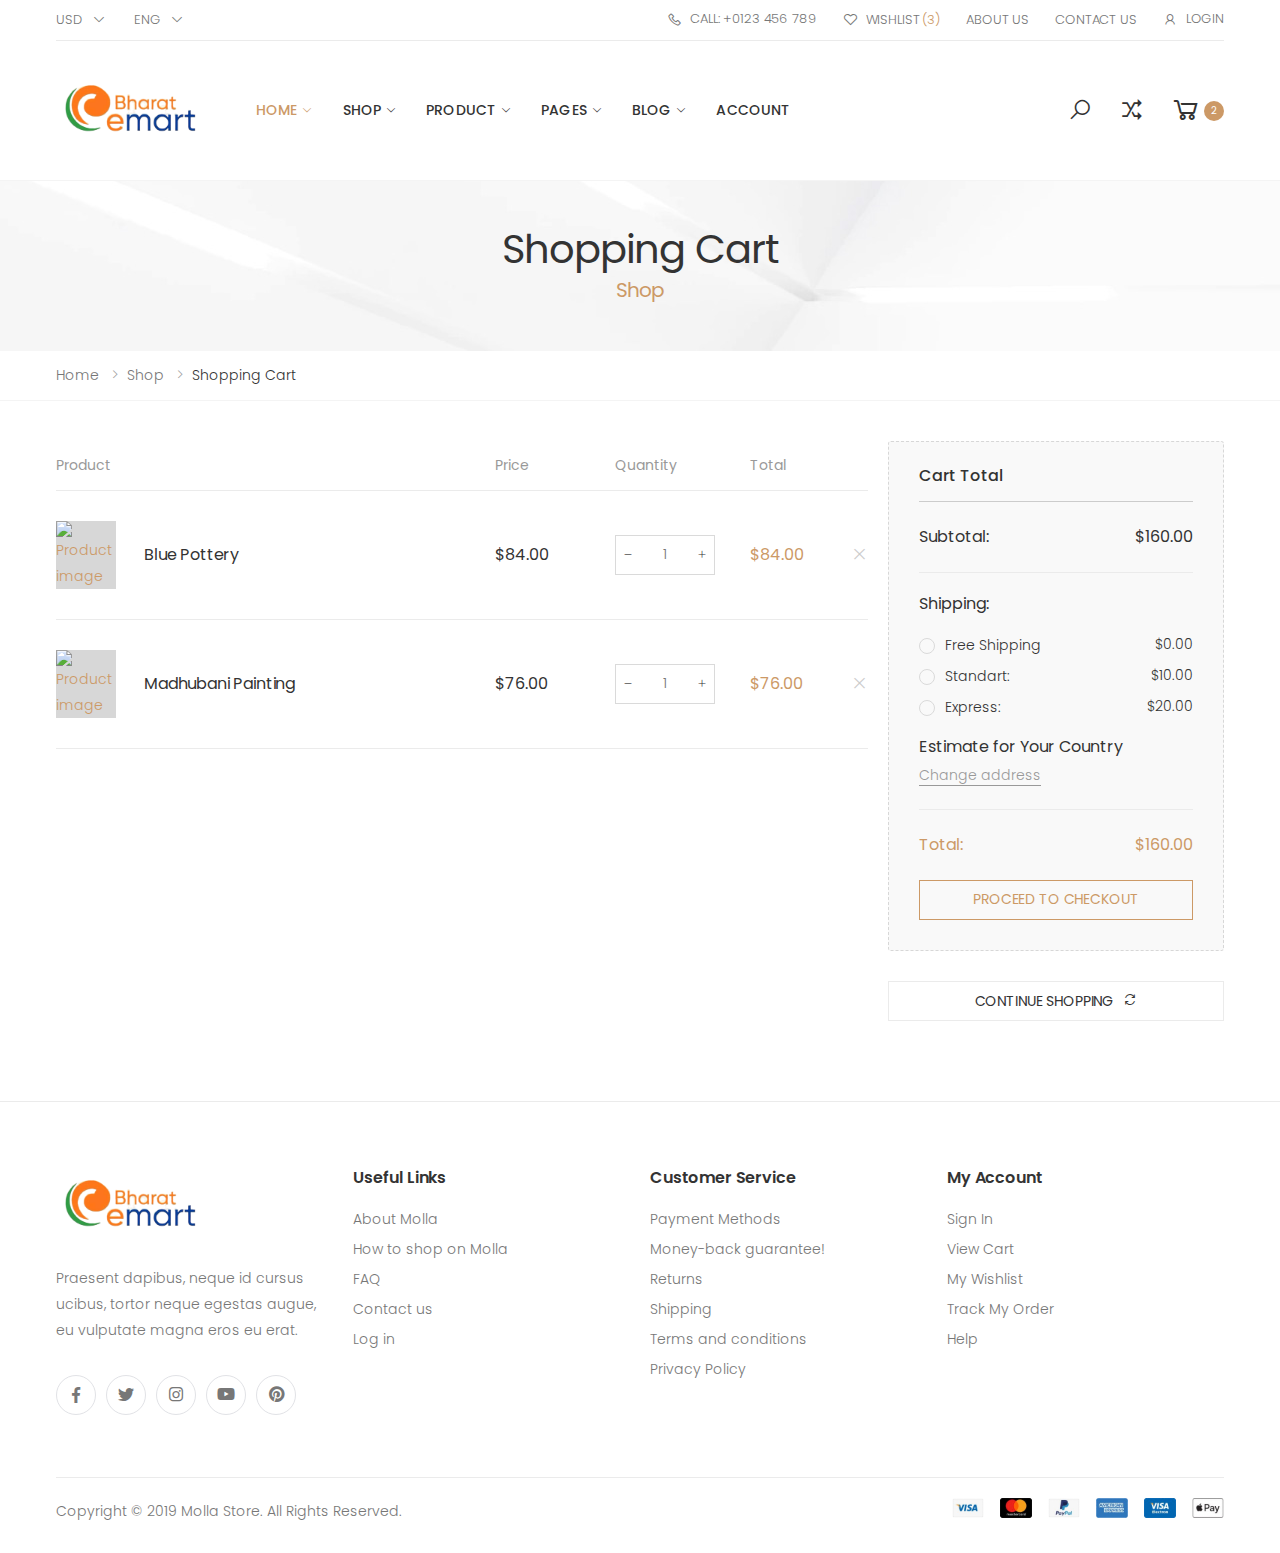
==== cart.html @ 14a83933 "Added Cart" ====
<!DOCTYPE html>
<html lang="en">


<!-- molla/cart.html  22 Nov 2019 09:55:06 GMT -->
<head>
    <meta charset="UTF-8">
    <meta http-equiv="X-UA-Compatible" content="IE=edge">
    <meta name="viewport" content="width=device-width, initial-scale=1, shrink-to-fit=no">
    <title>Bharat e-mart</title>
    <meta name="keywords" content="HTML5 Template">
    <meta name="description" content="Molla - Bootstrap eCommerce Template">
    <meta name="author" content="p-themes">
    <!-- Favicon -->
    <link rel="apple-touch-icon" sizes="180x180" href="assets/images/icons/apple-touch-icon.png">
    <link rel="icon" type="image/png" sizes="32x32" href="assets/images/icons/favicon-32x32.png">
    <link rel="icon" type="image/png" sizes="16x16" href="assets/images/icons/favicon-16x16.png">
    <link rel="manifest" href="assets/images/icons/site.html">
    <link rel="mask-icon" href="assets/images/icons/safari-pinned-tab.svg" color="#666666">
    <link rel="shortcut icon" href="assets/images/icons/favicon.ico">
    <meta name="apple-mobile-web-app-title" content="Molla">
    <meta name="application-name" content="Molla">
    <meta name="msapplication-TileColor" content="#cc9966">
    <meta name="msapplication-config" content="assets/images/icons/browserconfig.xml">
    <meta name="theme-color" content="#ffffff">
    <!-- Plugins CSS File -->
    <link rel="stylesheet" href="assets/css/bootstrap.min.css">
    <!-- Main CSS File -->
    <link rel="stylesheet" href="assets/css/style.css">
</head>

<body>
    <div class="page-wrapper">
        <header class="header">
            <div class="header-top">
                <div class="container">
                    <div class="header-left">
                        <div class="header-dropdown">
                            <a href="#">Usd</a>
                            <div class="header-menu">
                                <ul>
                                    <li><a href="#">Eur</a></li>
                                    <li><a href="#">Usd</a></li>
                                </ul>
                            </div><!-- End .header-menu -->
                        </div><!-- End .header-dropdown -->

                        <div class="header-dropdown">
                            <a href="#">Eng</a>
                            <div class="header-menu">
                                <ul>
                                    <li><a href="#">English</a></li>
                                    <li><a href="#">French</a></li>
                                    <li><a href="#">Spanish</a></li>
                                </ul>
                            </div><!-- End .header-menu -->
                        </div><!-- End .header-dropdown -->
                    </div><!-- End .header-left -->

                    <div class="header-right">
                        <ul class="top-menu">
                            <li>
                                <a href="#">Links</a>
                                <ul>
                                    <li><a href="tel:#"><i class="icon-phone"></i>Call: +0123 456 789</a></li>
                                    <li><a href="wishlist.html"><i class="icon-heart-o"></i>Wishlist <span>(3)</span></a></li>
                                    <li><a href="about.html">About Us</a></li>
                                    <li><a href="contact.html">Contact Us</a></li>
                                    <li><a href="#signin-modal" data-toggle="modal"><i class="icon-user"></i>Login</a></li>
                                </ul>
                            </li>
                        </ul><!-- End .top-menu -->
                    </div><!-- End .header-right -->
                </div><!-- End .container -->
            </div><!-- End .header-top -->

            <div class="header-middle sticky-header">
                <div class="container">
                    <div class="header-left">
                        <button class="mobile-menu-toggler">
                            <span class="sr-only">Toggle mobile menu</span>
                            <i class="icon-bars"></i>
                        </button>

                        <a href="index.html" class="logo">
                            <img src="assets/images/bharat_icon.png" alt="Molla Logo" width="150" height="30">
                        </a>

                        <nav class="main-nav">
                            <ul class="menu sf-arrows">
                                <li class="megamenu-container active">
                                    <a href="index.html" class="sf-with-ul">Home</a>

                                    <div class="megamenu demo">
                                        <div class="menu-col">
                                            <div class="menu-title">Choose your demo</div><!-- End .menu-title -->

                                            <div class="demo-list">
                                                <div class="demo-item">
                                                    <a href="index-1.html">
                                                        <span class="demo-bg" style="background-image: url(assets/images/menu/demos/1.jpg);"></span>
                                                        <span class="demo-title">01 - furniture store</span>
                                                    </a>
                                                </div><!-- End .demo-item -->

                                                <div class="demo-item">
                                                    <a href="index-2.html">
                                                        <span class="demo-bg" style="background-image: url(assets/images/menu/demos/2.jpg);"></span>
                                                        <span class="demo-title">02 - furniture store</span>
                                                    </a>
                                                </div><!-- End .demo-item -->

                                                <div class="demo-item">
                                                    <a href="index-3.html">
                                                        <span class="demo-bg" style="background-image: url(assets/images/menu/demos/3.jpg);"></span>
                                                        <span class="demo-title">03 - electronic store</span>
                                                    </a>
                                                </div><!-- End .demo-item -->

                                                <div class="demo-item">
                                                    <a href="index-4.html">
                                                        <span class="demo-bg" style="background-image: url(assets/images/menu/demos/4.jpg);"></span>
                                                        <span class="demo-title">04 - electronic store</span>
                                                    </a>
                                                </div><!-- End .demo-item -->

                                                <div class="demo-item">
                                                    <a href="index-5.html">
                                                        <span class="demo-bg" style="background-image: url(assets/images/menu/demos/5.jpg);"></span>
                                                        <span class="demo-title">05 - fashion store</span>
                                                    </a>
                                                </div><!-- End .demo-item -->

                                                <div class="demo-item">
                                                    <a href="index-6.html">
                                                        <span class="demo-bg" style="background-image: url(assets/images/menu/demos/6.jpg);"></span>
                                                        <span class="demo-title">06 - fashion store</span>
                                                    </a>
                                                </div><!-- End .demo-item -->

                                                <div class="demo-item">
                                                    <a href="index-7.html">
                                                        <span class="demo-bg" style="background-image: url(assets/images/menu/demos/7.jpg);"></span>
                                                        <span class="demo-title">07 - fashion store</span>
                                                    </a>
                                                </div><!-- End .demo-item -->

                                                <div class="demo-item">
                                                    <a href="index-8.html">
                                                        <span class="demo-bg" style="background-image: url(assets/images/menu/demos/8.jpg);"></span>
                                                        <span class="demo-title">08 - fashion store</span>
                                                    </a>
                                                </div><!-- End .demo-item -->

                                                <div class="demo-item">
                                                    <a href="index-9.html">
                                                        <span class="demo-bg" style="background-image: url(assets/images/menu/demos/9.jpg);"></span>
                                                        <span class="demo-title">09 - fashion store</span>
                                                    </a>
                                                </div><!-- End .demo-item -->

                                                <div class="demo-item">
                                                    <a href="index-10.html">
                                                        <span class="demo-bg" style="background-image: url(assets/images/menu/demos/10.jpg);"></span>
                                                        <span class="demo-title">10 - shoes store</span>
                                                    </a>
                                                </div><!-- End .demo-item -->

                                                <div class="demo-item hidden">
                                                    <a href="index-11.html">
                                                        <span class="demo-bg" style="background-image: url(assets/images/menu/demos/11.jpg);"></span>
                                                        <span class="demo-title">11 - furniture simple store</span>
                                                    </a>
                                                </div><!-- End .demo-item -->

                                                <div class="demo-item hidden">
                                                    <a href="index-12.html">
                                                        <span class="demo-bg" style="background-image: url(assets/images/menu/demos/12.jpg);"></span>
                                                        <span class="demo-title">12 - fashion simple store</span>
                                                    </a>
                                                </div><!-- End .demo-item -->

                                                <div class="demo-item hidden">
                                                    <a href="index-13.html">
                                                        <span class="demo-bg" style="background-image: url(assets/images/menu/demos/13.jpg);"></span>
                                                        <span class="demo-title">13 - market</span>
                                                    </a>
                                                </div><!-- End .demo-item -->

                                                <div class="demo-item hidden">
                                                    <a href="index-14.html">
                                                        <span class="demo-bg" style="background-image: url(assets/images/menu/demos/14.jpg);"></span>
                                                        <span class="demo-title">14 - market fullwidth</span>
                                                    </a>
                                                </div><!-- End .demo-item -->

                                                <div class="demo-item hidden">
                                                    <a href="index-15.html">
                                                        <span class="demo-bg" style="background-image: url(assets/images/menu/demos/15.jpg);"></span>
                                                        <span class="demo-title">15 - lookbook 1</span>
                                                    </a>
                                                </div><!-- End .demo-item -->

                                                <div class="demo-item hidden">
                                                    <a href="index-16.html">
                                                        <span class="demo-bg" style="background-image: url(assets/images/menu/demos/16.jpg);"></span>
                                                        <span class="demo-title">16 - lookbook 2</span>
                                                    </a>
                                                </div><!-- End .demo-item -->

                                                <div class="demo-item hidden">
                                                    <a href="index-17.html">
                                                        <span class="demo-bg" style="background-image: url(assets/images/menu/demos/17.jpg);"></span>
                                                        <span class="demo-title">17 - fashion store</span>
                                                    </a>
                                                </div><!-- End .demo-item -->

                                                <div class="demo-item hidden">
                                                    <a href="index-18.html">
                                                        <span class="demo-bg" style="background-image: url(assets/images/menu/demos/18.jpg);"></span>
                                                        <span class="demo-title">18 - fashion store (with sidebar)</span>
                                                    </a>
                                                </div><!-- End .demo-item -->

                                                <div class="demo-item hidden">
                                                    <a href="index-19.html">
                                                        <span class="demo-bg" style="background-image: url(assets/images/menu/demos/19.jpg);"></span>
                                                        <span class="demo-title">19 - games store</span>
                                                    </a>
                                                </div><!-- End .demo-item -->

                                                <div class="demo-item hidden">
                                                    <a href="index-20.html">
                                                        <span class="demo-bg" style="background-image: url(assets/images/menu/demos/20.jpg);"></span>
                                                        <span class="demo-title">20 - book store</span>
                                                    </a>
                                                </div><!-- End .demo-item -->

                                                <div class="demo-item hidden">
                                                    <a href="index-21.html">
                                                        <span class="demo-bg" style="background-image: url(assets/images/menu/demos/21.jpg);"></span>
                                                        <span class="demo-title">21 - sport store</span>
                                                    </a>
                                                </div><!-- End .demo-item -->

                                                <div class="demo-item hidden">
                                                    <a href="index-22.html">
                                                        <span class="demo-bg" style="background-image: url(assets/images/menu/demos/22.jpg);"></span>
                                                        <span class="demo-title">22 - tools store</span>
                                                    </a>
                                                </div><!-- End .demo-item -->

                                                <div class="demo-item hidden">
                                                    <a href="index-23.html">
                                                        <span class="demo-bg" style="background-image: url(assets/images/menu/demos/23.jpg);"></span>
                                                        <span class="demo-title">23 - fashion left navigation store</span>
                                                    </a>
                                                </div><!-- End .demo-item -->

                                                <div class="demo-item hidden">
                                                    <a href="index-24.html">
                                                        <span class="demo-bg" style="background-image: url(assets/images/menu/demos/24.jpg);"></span>
                                                        <span class="demo-title">24 - extreme sport store</span>
                                                    </a>
                                                </div><!-- End .demo-item -->

                                            </div><!-- End .demo-list -->

                                            <div class="megamenu-action text-center">
                                                <a href="#" class="btn btn-outline-primary-2 view-all-demos"><span>View All Demos</span><i class="icon-long-arrow-right"></i></a>
                                            </div><!-- End .text-center -->
                                        </div><!-- End .menu-col -->
                                    </div><!-- End .megamenu -->
                                </li>
                                <li>
                                    <a href="category.html" class="sf-with-ul">Shop</a>

                                    <div class="megamenu megamenu-md">
                                        <div class="row no-gutters">
                                            <div class="col-md-8">
                                                <div class="menu-col">
                                                    <div class="row">
                                                        <div class="col-md-6">
                                                            <div class="menu-title">Shop with sidebar</div><!-- End .menu-title -->
                                                            <ul>
                                                                <li><a href="category-list.html">Shop List</a></li>
                                                                <li><a href="category-2cols.html">Shop Grid 2 Columns</a></li>
                                                                <li><a href="category.html">Shop Grid 3 Columns</a></li>
                                                                <li><a href="category-4cols.html">Shop Grid 4 Columns</a></li>
                                                                <li><a href="category-market.html"><span>Shop Market<span class="tip tip-new">New</span></span></a></li>
                                                            </ul>

                                                            <div class="menu-title">Shop no sidebar</div><!-- End .menu-title -->
                                                            <ul>
                                                                <li><a href="category-boxed.html"><span>Shop Boxed No Sidebar<span class="tip tip-hot">Hot</span></span></a></li>
                                                                <li><a href="category-fullwidth.html">Shop Fullwidth No Sidebar</a></li>
                                                            </ul>
                                                        </div><!-- End .col-md-6 -->

                                                        <div class="col-md-6">
                                                            <div class="menu-title">Product Category</div><!-- End .menu-title -->
                                                            <ul>
                                                                <li><a href="product-category-boxed.html">Product Category Boxed</a></li>
                                                                <li><a href="product-category-fullwidth.html"><span>Product Category Fullwidth<span class="tip tip-new">New</span></span></a></li>
                                                            </ul>
                                                            <div class="menu-title">Shop Pages</div><!-- End .menu-title -->
                                                            <ul>
                                                                <li><a href="cart.html">Cart</a></li>
                                                                <li><a href="checkout.html">Checkout</a></li>
                                                                <li><a href="wishlist.html">Wishlist</a></li>
                                                                <li><a href="dashboard.html">My Account</a></li>
                                                                <li><a href="#">Lookbook</a></li>
                                                            </ul>
                                                        </div><!-- End .col-md-6 -->
                                                    </div><!-- End .row -->
                                                </div><!-- End .menu-col -->
                                            </div><!-- End .col-md-8 -->

                                            <div class="col-md-4">
                                                <div class="banner banner-overlay">
                                                    <a href="category.html" class="banner banner-menu">
                                                        <img src="assets/images/menu/banner-1.jpg" alt="Banner">

                                                        <div class="banner-content banner-content-top">
                                                            <div class="banner-title text-white">Last <br>Chance<br><span><strong>Sale</strong></span></div><!-- End .banner-title -->
                                                        </div><!-- End .banner-content -->
                                                    </a>
                                                </div><!-- End .banner banner-overlay -->
                                            </div><!-- End .col-md-4 -->
                                        </div><!-- End .row -->
                                    </div><!-- End .megamenu megamenu-md -->
                                </li>
                                <li>
                                    <a href="product.html" class="sf-with-ul">Product</a>

                                    <div class="megamenu megamenu-sm">
                                        <div class="row no-gutters">
                                            <div class="col-md-6">
                                                <div class="menu-col">
                                                    <div class="menu-title">Product Details</div><!-- End .menu-title -->
                                                    <ul>
                                                        <li><a href="product.html">Default</a></li>
                                                        <li><a href="product-centered.html">Centered</a></li>
                                                        <li><a href="product-extended.html"><span>Extended Info<span class="tip tip-new">New</span></span></a></li>
                                                        <li><a href="product-gallery.html">Gallery</a></li>
                                                        <li><a href="product-sticky.html">Sticky Info</a></li>
                                                        <li><a href="product-sidebar.html">Boxed With Sidebar</a></li>
                                                        <li><a href="product-fullwidth.html">Full Width</a></li>
                                                        <li><a href="product-masonry.html">Masonry Sticky Info</a></li>
                                                    </ul>
                                                </div><!-- End .menu-col -->
                                            </div><!-- End .col-md-6 -->

                                            <div class="col-md-6">
                                                <div class="banner banner-overlay">
                                                    <a href="category.html">
                                                        <img src="assets/images/menu/banner-2.jpg" alt="Banner">

                                                        <div class="banner-content banner-content-bottom">
                                                            <div class="banner-title text-white">New Trends<br><span><strong>spring 2019</strong></span></div><!-- End .banner-title -->
                                                        </div><!-- End .banner-content -->
                                                    </a>
                                                </div><!-- End .banner -->
                                            </div><!-- End .col-md-6 -->
                                        </div><!-- End .row -->
                                    </div><!-- End .megamenu megamenu-sm -->
                                </li>
                                <li>
                                    <a href="#" class="sf-with-ul">Pages</a>

                                    <ul>
                                        <li>
                                            <a href="about.html" class="sf-with-ul">About</a>

                                            <ul>
                                                <li><a href="about.html">About 01</a></li>
                                                <li><a href="about-2.html">About 02</a></li>
                                            </ul>
                                        </li>
                                        <li>
                                            <a href="contact.html" class="sf-with-ul">Contact</a>

                                            <ul>
                                                <li><a href="contact.html">Contact 01</a></li>
                                                <li><a href="contact-2.html">Contact 02</a></li>
                                            </ul>
                                        </li>
                                        <li><a href="login.html">Login</a></li>
                                        <li><a href="faq.html">FAQs</a></li>
                                        <li><a href="404.html">Error 404</a></li>
                                        <li><a href="coming-soon.html">Coming Soon</a></li>
                                    </ul>
                                </li>
                                <li>
                                    <a href="blog.html" class="sf-with-ul">Blog</a>

                                    <ul>
                                        <li><a href="blog.html">Classic</a></li>
                                        <li><a href="blog-listing.html">Listing</a></li>
                                        <li>
                                            <a href="#">Grid</a>
                                            <ul>
                                                <li><a href="blog-grid-2cols.html">Grid 2 columns</a></li>
                                                <li><a href="blog-grid-3cols.html">Grid 3 columns</a></li>
                                                <li><a href="blog-grid-4cols.html">Grid 4 columns</a></li>
                                                <li><a href="blog-grid-sidebar.html">Grid sidebar</a></li>
                                            </ul>
                                        </li>
                                        <li>
                                            <a href="#">Masonry</a>
                                            <ul>
                                                <li><a href="blog-masonry-2cols.html">Masonry 2 columns</a></li>
                                                <li><a href="blog-masonry-3cols.html">Masonry 3 columns</a></li>
                                                <li><a href="blog-masonry-4cols.html">Masonry 4 columns</a></li>
                                                <li><a href="blog-masonry-sidebar.html">Masonry sidebar</a></li>
                                            </ul>
                                        </li>
                                        <li>
                                            <a href="#">Mask</a>
                                            <ul>
                                                <li><a href="blog-mask-grid.html">Blog mask grid</a></li>
                                                <li><a href="blog-mask-masonry.html">Blog mask masonry</a></li>
                                            </ul>
                                        </li>
                                        <li>
                                            <a href="#">Single Post</a>
                                            <ul>
                                                <li><a href="single.html">Default with sidebar</a></li>
                                                <li><a href="single-fullwidth.html">Fullwidth no sidebar</a></li>
                                                <li><a href="single-fullwidth-sidebar.html">Fullwidth with sidebar</a></li>
                                            </ul>
                                        </li>
                                    </ul>
                                </li>
                                <li>
                                    <a href="dashboard.html">Account</a>

                                </li>
                            </ul><!-- End .menu -->
                        </nav><!-- End .main-nav -->
                    </div><!-- End .header-left -->

                    <div class="header-right">
                        <div class="header-search">
                            <a href="#" class="search-toggle" role="button" title="Search"><i class="icon-search"></i></a>
                            <form action="#" method="get">
                                <div class="header-search-wrapper">
                                    <label for="q" class="sr-only">Search</label>
                                    <input type="search" class="form-control" name="q" id="q" placeholder="Search in..." required>
                                </div><!-- End .header-search-wrapper -->
                            </form>
                        </div><!-- End .header-search -->
                        <div class="dropdown compare-dropdown">
                            <a href="#" class="dropdown-toggle" role="button" data-toggle="dropdown" aria-haspopup="true" aria-expanded="false" data-display="static" title="Compare Products" aria-label="Compare Products">
                                <i class="icon-random"></i>
                            </a>

                            <div class="dropdown-menu dropdown-menu-right">
                                <ul class="compare-products">
                                    <li class="compare-product">
                                        <a href="#" class="btn-remove" title="Remove Product"><i class="icon-close"></i></a>
                                        <h4 class="compare-product-title"><a href="product.html">Blue Night Dress</a></h4>
                                    </li>
                                    <li class="compare-product">
                                        <a href="#" class="btn-remove" title="Remove Product"><i class="icon-close"></i></a>
                                        <h4 class="compare-product-title"><a href="product.html">White Long Skirt</a></h4>
                                    </li>
                                </ul>

                                <div class="compare-actions">
                                    <a href="#" class="action-link">Clear All</a>
                                    <a href="#" class="btn btn-outline-primary-2"><span>Compare</span><i class="icon-long-arrow-right"></i></a>
                                </div>
                            </div><!-- End .dropdown-menu -->
                        </div><!-- End .compare-dropdown -->

                        <div class="dropdown cart-dropdown">
                            <a href="#" class="dropdown-toggle" role="button" data-toggle="dropdown" aria-haspopup="true" aria-expanded="false" data-display="static">
                                <i class="icon-shopping-cart"></i>
                                <span class="cart-count">2</span>
                            </a>

                            <div class="dropdown-menu dropdown-menu-right">
                                <div class="dropdown-cart-products">
                                    <div class="product">
                                        <div class="product-cart-details">
                                            <h4 class="product-title">
                                                <a href="product.html">Blue Pottery</a>
                                            </h4>

                                            <span class="cart-product-info">
                                                <span class="cart-product-qty">1</span>
                                                x $84.00
                                            </span>
                                        </div><!-- End .product-cart-details -->

                                        <figure class="product-image-container">
                                            <a href="product.html" class="product-image">
                                                <img src="https://img.freepik.com/premium-photo/ceramic-jug_421632-27341.jpg?size=626&ext=jpg&ga=GA1.2.1269534429.1684331939&semt=ais" alt="product">
                                            </a>
                                        </figure>
                                        <a href="#" class="btn-remove" title="Remove Product"><i class="icon-close"></i></a>
                                    </div><!-- End .product -->

                                    <div class="product">
                                        <div class="product-cart-details">
                                            <h4 class="product-title">
                                                <a href="product.html">Madhubani Painting</a>
                                            </h4>

                                            <span class="cart-product-info">
                                                <span class="cart-product-qty">1</span>
                                                x $76.00
                                            </span>
                                        </div><!-- End .product-cart-details -->

                                        <figure class="product-image-container">
                                            <a href="product.html" class="product-image">
                                                <img src="https://img.freepik.com/premium-photo/close-up-colorful-circular-design-black-background-generative-ai_899870-32016.jpg?size=626&ext=jpg&ga=GA1.2.1269534429.1684331939&semt=ais" alt="product">
                                            </a>
                                        </figure>
                                        <a href="#" class="btn-remove" title="Remove Product"><i class="icon-close"></i></a>
                                    </div><!-- End .product -->
                                </div><!-- End .cart-product -->

                                <div class="dropdown-cart-total">
                                    <span>Total</span>

                                    <span class="cart-total-price">$160.00</span>
                                </div><!-- End .dropdown-cart-total -->

                                <div class="dropdown-cart-action">
                                    <a href="cart.html" class="btn btn-primary">View Cart</a>
                                    <a href="checkout.html" class="btn btn-outline-primary-2"><span>Checkout</span><i class="icon-long-arrow-right"></i></a>
                                </div><!-- End .dropdown-cart-total -->
                            </div><!-- End .dropdown-menu -->
                        </div><!-- End .cart-dropdown -->
                    </div><!-- End .header-right -->
                </div><!-- End .container -->
            </div><!-- End .header-middle -->
        </header><!-- End .header -->

        <main class="main">
        	<div class="page-header text-center" style="background-image: url('assets/images/page-header-bg.jpg')">
        		<div class="container">
        			<h1 class="page-title">Shopping Cart<span>Shop</span></h1>
        		</div><!-- End .container -->
        	</div><!-- End .page-header -->
            <nav aria-label="breadcrumb" class="breadcrumb-nav">
                <div class="container">
                    <ol class="breadcrumb">
                        <li class="breadcrumb-item"><a href="index.html">Home</a></li>
                        <li class="breadcrumb-item"><a href="#">Shop</a></li>
                        <li class="breadcrumb-item active" aria-current="page">Shopping Cart</li>
                    </ol>
                </div><!-- End .container -->
            </nav><!-- End .breadcrumb-nav -->

            <div class="page-content">
            	<div class="cart">
	                <div class="container">
	                	<div class="row">
	                		<div class="col-lg-9">
	                			<table class="table table-cart table-mobile">
									<thead>
										<tr>
											<th>Product</th>
											<th>Price</th>
											<th>Quantity</th>
											<th>Total</th>
											<th></th>
										</tr>
									</thead>

									<tbody>
										<tr>
											<td class="product-col">
												<div class="product">
													<figure class="product-media">
														<a href="#">
															<img src="https://img.freepik.com/premium-photo/ceramic-jug_421632-27341.jpg?size=626&ext=jpg&ga=GA1.2.1269534429.1684331939&semt=ais" alt="Product image">
														</a>
													</figure>

													<h3 class="product-title">
														<a href="#">Blue Pottery</a>
													</h3><!-- End .product-title -->
												</div><!-- End .product -->
											</td>
											<td class="price-col">$84.00</td>
											<td class="quantity-col">
                                                <div class="cart-product-quantity">
                                                    <input type="number" class="form-control" value="1" min="1" max="10" step="1" data-decimals="0" required>
                                                </div><!-- End .cart-product-quantity -->
                                            </td>
											<td class="total-col">$84.00</td>
											<td class="remove-col"><button class="btn-remove"><i class="icon-close"></i></button></td>
										</tr>
										<tr>
											<td class="product-col">
												<div class="product">
													<figure class="product-media">
														<a href="#">
															<img src="https://img.freepik.com/premium-photo/close-up-colorful-circular-design-black-background-generative-ai_899870-32016.jpg?size=626&ext=jpg&ga=GA1.2.1269534429.1684331939&semt=ais" alt="Product image">
														</a>
													</figure>

													<h3 class="product-title">
														<a href="#">Madhubani Painting</a>
													</h3><!-- End .product-title -->
												</div><!-- End .product -->
											</td>
											<td class="price-col">$76.00</td>
											<td class="quantity-col">
                                                <div class="cart-product-quantity">
                                                    <input type="number" class="form-control" value="1" min="1" max="10" step="1" data-decimals="0" required>
                                                </div><!-- End .cart-product-quantity -->                                 
                                            </td>
											<td class="total-col">$76.00</td>
											<td class="remove-col"><button class="btn-remove"><i class="icon-close"></i></button></td>
										</tr>
									</tbody>
								</table><!-- End .table table-wishlist -->

	                			
	                		</div><!-- End .col-lg-9 -->
	                		<aside class="col-lg-3">
	                			<div class="summary summary-cart">
	                				<h3 class="summary-title">Cart Total</h3><!-- End .summary-title -->

	                				<table class="table table-summary">
	                					<tbody>
	                						<tr class="summary-subtotal">
	                							<td>Subtotal:</td>
	                							<td>$160.00</td>
	                						</tr><!-- End .summary-subtotal -->
	                						<tr class="summary-shipping">
	                							<td>Shipping:</td>
	                							<td>&nbsp;</td>
	                						</tr>

	                						<tr class="summary-shipping-row">
	                							<td>
													<div class="custom-control custom-radio">
														<input type="radio" id="free-shipping" name="shipping" class="custom-control-input">
														<label class="custom-control-label" for="free-shipping">Free Shipping</label>
													</div><!-- End .custom-control -->
	                							</td>
	                							<td>$0.00</td>
	                						</tr><!-- End .summary-shipping-row -->

	                						<tr class="summary-shipping-row">
	                							<td>
	                								<div class="custom-control custom-radio">
														<input type="radio" id="standart-shipping" name="shipping" class="custom-control-input">
														<label class="custom-control-label" for="standart-shipping">Standart:</label>
													</div><!-- End .custom-control -->
	                							</td>
	                							<td>$10.00</td>
	                						</tr><!-- End .summary-shipping-row -->

	                						<tr class="summary-shipping-row">
	                							<td>
	                								<div class="custom-control custom-radio">
														<input type="radio" id="express-shipping" name="shipping" class="custom-control-input">
														<label class="custom-control-label" for="express-shipping">Express:</label>
													</div><!-- End .custom-control -->
	                							</td>
	                							<td>$20.00</td>
	                						</tr><!-- End .summary-shipping-row -->

	                						<tr class="summary-shipping-estimate">
	                							<td>Estimate for Your Country<br> <a href="dashboard.html">Change address</a></td>
	                							<td>&nbsp;</td>
	                						</tr><!-- End .summary-shipping-estimate -->

	                						<tr class="summary-total">
	                							<td>Total:</td>
	                							<td>$160.00</td>
	                						</tr><!-- End .summary-total -->
	                					</tbody>
	                				</table><!-- End .table table-summary -->

	                				<a href="checkout.html" class="btn btn-outline-primary-2 btn-order btn-block">PROCEED TO CHECKOUT</a>
	                			</div><!-- End .summary -->

		            			<a href="category.html" class="btn btn-outline-dark-2 btn-block mb-3"><span>CONTINUE SHOPPING</span><i class="icon-refresh"></i></a>
	                		</aside><!-- End .col-lg-3 -->
	                	</div><!-- End .row -->
	                </div><!-- End .container -->
                </div><!-- End .cart -->
            </div><!-- End .page-content -->
        </main><!-- End .main -->

        <footer class="footer">
        	<div class="footer-middle">
	            <div class="container">
	            	<div class="row">
	            		<div class="col-sm-6 col-lg-3">
	            			<div class="widget widget-about">
	            				<img src="assets/images/bharat_icon.png" class="footer-logo" alt="Footer Logo" width="150" height="30">
	            				<p>Praesent dapibus, neque id cursus ucibus, tortor neque egestas augue, eu vulputate magna eros eu erat. </p>

	            				<div class="social-icons">
	            					<a href="#" class="social-icon" target="_blank" title="Facebook"><i class="icon-facebook-f"></i></a>
	            					<a href="#" class="social-icon" target="_blank" title="Twitter"><i class="icon-twitter"></i></a>
	            					<a href="#" class="social-icon" target="_blank" title="Instagram"><i class="icon-instagram"></i></a>
	            					<a href="#" class="social-icon" target="_blank" title="Youtube"><i class="icon-youtube"></i></a>
	            					<a href="#" class="social-icon" target="_blank" title="Pinterest"><i class="icon-pinterest"></i></a>
	            				</div><!-- End .soial-icons -->
	            			</div><!-- End .widget about-widget -->
	            		</div><!-- End .col-sm-6 col-lg-3 -->

	            		<div class="col-sm-6 col-lg-3">
	            			<div class="widget">
	            				<h4 class="widget-title">Useful Links</h4><!-- End .widget-title -->

	            				<ul class="widget-list">
	            					<li><a href="about.html">About Molla</a></li>
	            					<li><a href="#">How to shop on Molla</a></li>
	            					<li><a href="#">FAQ</a></li>
	            					<li><a href="contact.html">Contact us</a></li>
	            					<li><a href="login.html">Log in</a></li>
	            				</ul><!-- End .widget-list -->
	            			</div><!-- End .widget -->
	            		</div><!-- End .col-sm-6 col-lg-3 -->

	            		<div class="col-sm-6 col-lg-3">
	            			<div class="widget">
	            				<h4 class="widget-title">Customer Service</h4><!-- End .widget-title -->

	            				<ul class="widget-list">
	            					<li><a href="#">Payment Methods</a></li>
	            					<li><a href="#">Money-back guarantee!</a></li>
	            					<li><a href="#">Returns</a></li>
	            					<li><a href="#">Shipping</a></li>
	            					<li><a href="#">Terms and conditions</a></li>
	            					<li><a href="#">Privacy Policy</a></li>
	            				</ul><!-- End .widget-list -->
	            			</div><!-- End .widget -->
	            		</div><!-- End .col-sm-6 col-lg-3 -->

	            		<div class="col-sm-6 col-lg-3">
	            			<div class="widget">
	            				<h4 class="widget-title">My Account</h4><!-- End .widget-title -->

	            				<ul class="widget-list">
	            					<li><a href="#">Sign In</a></li>
	            					<li><a href="cart.html">View Cart</a></li>
	            					<li><a href="#">My Wishlist</a></li>
	            					<li><a href="#">Track My Order</a></li>
	            					<li><a href="#">Help</a></li>
	            				</ul><!-- End .widget-list -->
	            			</div><!-- End .widget -->
	            		</div><!-- End .col-sm-6 col-lg-3 -->
	            	</div><!-- End .row -->
	            </div><!-- End .container -->
	        </div><!-- End .footer-middle -->

	        <div class="footer-bottom">
	        	<div class="container">
	        		<p class="footer-copyright">Copyright © 2019 Molla Store. All Rights Reserved.</p><!-- End .footer-copyright -->
	        		<figure class="footer-payments">
	        			<img src="assets/images/payments.png" alt="Payment methods" width="272" height="20">
	        		</figure><!-- End .footer-payments -->
	        	</div><!-- End .container -->
	        </div><!-- End .footer-bottom -->
        </footer><!-- End .footer -->
    </div><!-- End .page-wrapper -->
    <button id="scroll-top" title="Back to Top"><i class="icon-arrow-up"></i></button>

    <!-- Mobile Menu -->
    <div class="mobile-menu-overlay"></div><!-- End .mobil-menu-overlay -->

    <div class="mobile-menu-container">
        <div class="mobile-menu-wrapper">
            <span class="mobile-menu-close"><i class="icon-close"></i></span>

            <form action="#" method="get" class="mobile-search">
                <label for="mobile-search" class="sr-only">Search</label>
                <input type="search" class="form-control" name="mobile-search" id="mobile-search" placeholder="Search in..." required>
                <button class="btn btn-primary" type="submit"><i class="icon-search"></i></button>
            </form>
            
            <nav class="mobile-nav">
                <ul class="mobile-menu">
                    <li class="active">
                        <a href="index.html">Home</a>

                        <ul>
                            <li><a href="index-1.html">01 - furniture store</a></li>
                            <li><a href="index-2.html">02 - furniture store</a></li>
                            <li><a href="index-3.html">03 - electronic store</a></li>
                            <li><a href="index-4.html">04 - electronic store</a></li>
                            <li><a href="index-5.html">05 - fashion store</a></li>
                            <li><a href="index-6.html">06 - fashion store</a></li>
                            <li><a href="index-7.html">07 - fashion store</a></li>
                            <li><a href="index-8.html">08 - fashion store</a></li>
                            <li><a href="index-9.html">09 - fashion store</a></li>
                            <li><a href="index-10.html">10 - shoes store</a></li>
                            <li><a href="index-11.html">11 - furniture simple store</a></li>
                            <li><a href="index-12.html">12 - fashion simple store</a></li>
                            <li><a href="index-13.html">13 - market</a></li>
                            <li><a href="index-14.html">14 - market fullwidth</a></li>
                            <li><a href="index-15.html">15 - lookbook 1</a></li>
                            <li><a href="index-16.html">16 - lookbook 2</a></li>
                            <li><a href="index-17.html">17 - fashion store</a></li>
                            <li><a href="index-18.html">18 - fashion store (with sidebar)</a></li>
                            <li><a href="index-19.html">19 - games store</a></li>
                            <li><a href="index-20.html">20 - book store</a></li>
                            <li><a href="index-21.html">21 - sport store</a></li>
                            <li><a href="index-22.html">22 - tools store</a></li>
                            <li><a href="index-23.html">23 - fashion left navigation store</a></li>
                            <li><a href="index-24.html">24 - extreme sport store</a></li>
                        </ul>
                    </li>
                    <li>
                        <a href="category.html">Shop</a>
                        <ul>
                            <li><a href="category-list.html">Shop List</a></li>
                            <li><a href="category-2cols.html">Shop Grid 2 Columns</a></li>
                            <li><a href="category.html">Shop Grid 3 Columns</a></li>
                            <li><a href="category-4cols.html">Shop Grid 4 Columns</a></li>
                            <li><a href="category-boxed.html"><span>Shop Boxed No Sidebar<span class="tip tip-hot">Hot</span></span></a></li>
                            <li><a href="category-fullwidth.html">Shop Fullwidth No Sidebar</a></li>
                            <li><a href="product-category-boxed.html">Product Category Boxed</a></li>
                            <li><a href="product-category-fullwidth.html"><span>Product Category Fullwidth<span class="tip tip-new">New</span></span></a></li>
                            <li><a href="cart.html">Cart</a></li>
                            <li><a href="checkout.html">Checkout</a></li>
                            <li><a href="wishlist.html">Wishlist</a></li>
                            <li><a href="#">Lookbook</a></li>
                        </ul>
                    </li>
                    <li>
                        <a href="product.html" class="sf-with-ul">Product</a>
                        <ul>
                            <li><a href="product.html">Default</a></li>
                            <li><a href="product-centered.html">Centered</a></li>
                            <li><a href="product-extended.html"><span>Extended Info<span class="tip tip-new">New</span></span></a></li>
                            <li><a href="product-gallery.html">Gallery</a></li>
                            <li><a href="product-sticky.html">Sticky Info</a></li>
                            <li><a href="product-sidebar.html">Boxed With Sidebar</a></li>
                            <li><a href="product-fullwidth.html">Full Width</a></li>
                            <li><a href="product-masonry.html">Masonry Sticky Info</a></li>
                        </ul>
                    </li>
                    <li>
                        <a href="#">Pages</a>
                        <ul>
                            <li>
                                <a href="about.html">About</a>

                                <ul>
                                    <li><a href="about.html">About 01</a></li>
                                    <li><a href="about-2.html">About 02</a></li>
                                </ul>
                            </li>
                            <li>
                                <a href="contact.html">Contact</a>

                                <ul>
                                    <li><a href="contact.html">Contact 01</a></li>
                                    <li><a href="contact-2.html">Contact 02</a></li>
                                </ul>
                            </li>
                            <li><a href="login.html">Login</a></li>
                            <li><a href="faq.html">FAQs</a></li>
                            <li><a href="404.html">Error 404</a></li>
                            <li><a href="coming-soon.html">Coming Soon</a></li>
                        </ul>
                    </li>
                    <li>
                        <a href="blog.html">Blog</a>

                        <ul>
                            <li><a href="blog.html">Classic</a></li>
                            <li><a href="blog-listing.html">Listing</a></li>
                            <li>
                                <a href="#">Grid</a>
                                <ul>
                                    <li><a href="blog-grid-2cols.html">Grid 2 columns</a></li>
                                    <li><a href="blog-grid-3cols.html">Grid 3 columns</a></li>
                                    <li><a href="blog-grid-4cols.html">Grid 4 columns</a></li>
                                    <li><a href="blog-grid-sidebar.html">Grid sidebar</a></li>
                                </ul>
                            </li>
                            <li>
                                <a href="#">Masonry</a>
                                <ul>
                                    <li><a href="blog-masonry-2cols.html">Masonry 2 columns</a></li>
                                    <li><a href="blog-masonry-3cols.html">Masonry 3 columns</a></li>
                                    <li><a href="blog-masonry-4cols.html">Masonry 4 columns</a></li>
                                    <li><a href="blog-masonry-sidebar.html">Masonry sidebar</a></li>
                                </ul>
                            </li>
                            <li>
                                <a href="#">Mask</a>
                                <ul>
                                    <li><a href="blog-mask-grid.html">Blog mask grid</a></li>
                                    <li><a href="blog-mask-masonry.html">Blog mask masonry</a></li>
                                </ul>
                            </li>
                            <li>
                                <a href="#">Single Post</a>
                                <ul>
                                    <li><a href="single.html">Default with sidebar</a></li>
                                    <li><a href="single-fullwidth.html">Fullwidth no sidebar</a></li>
                                    <li><a href="single-fullwidth-sidebar.html">Fullwidth with sidebar</a></li>
                                </ul>
                            </li>
                        </ul>
                    </li>
                    <li>
                        <a href="dashboard.html">Account</a>

                    </li>
                </ul>
            </nav><!-- End .mobile-nav -->

            <div class="social-icons">
                <a href="#" class="social-icon" target="_blank" title="Facebook"><i class="icon-facebook-f"></i></a>
                <a href="#" class="social-icon" target="_blank" title="Twitter"><i class="icon-twitter"></i></a>
                <a href="#" class="social-icon" target="_blank" title="Instagram"><i class="icon-instagram"></i></a>
                <a href="#" class="social-icon" target="_blank" title="Youtube"><i class="icon-youtube"></i></a>
            </div><!-- End .social-icons -->
        </div><!-- End .mobile-menu-wrapper -->
    </div><!-- End .mobile-menu-container -->

    <!-- Sign in / Register Modal -->
    <div class="modal fade" id="signin-modal" tabindex="-1" role="dialog" aria-hidden="true">
        <div class="modal-dialog modal-dialog-centered" role="document">
            <div class="modal-content">
                <div class="modal-body">
                    <button type="button" class="close" data-dismiss="modal" aria-label="Close">
                        <span aria-hidden="true"><i class="icon-close"></i></span>
                    </button>

                    <div class="form-box">
                        <div class="form-tab">
                            <ul class="nav nav-pills nav-fill" role="tablist">
                                <li class="nav-item">
                                    <a class="nav-link active" id="signin-tab" data-toggle="tab" href="#signin" role="tab" aria-controls="signin" aria-selected="true">Sign In</a>
                                </li>
                                <li class="nav-item">
                                    <a class="nav-link" id="register-tab" data-toggle="tab" href="#register" role="tab" aria-controls="register" aria-selected="false">Register</a>
                                </li>
                            </ul>
                            <div class="tab-content" id="tab-content-5">
                                <div class="tab-pane fade show active" id="signin" role="tabpanel" aria-labelledby="signin-tab">
                                    <form action="#">
                                        <div class="form-group">
                                            <label for="singin-email">Username or email address *</label>
                                            <input type="text" class="form-control" id="singin-email" name="singin-email" required>
                                        </div><!-- End .form-group -->

                                        <div class="form-group">
                                            <label for="singin-password">Password *</label>
                                            <input type="password" class="form-control" id="singin-password" name="singin-password" required>
                                        </div><!-- End .form-group -->

                                        <div class="form-footer">
                                            <button type="submit" class="btn btn-outline-primary-2">
                                                <span>LOG IN</span>
                                                <i class="icon-long-arrow-right"></i>
                                            </button>

                                            <div class="custom-control custom-checkbox">
                                                <input type="checkbox" class="custom-control-input" id="signin-remember">
                                                <label class="custom-control-label" for="signin-remember">Remember Me</label>
                                            </div><!-- End .custom-checkbox -->

                                            <a href="#" class="forgot-link">Forgot Your Password?</a>
                                        </div><!-- End .form-footer -->
                                    </form>
                                    <div class="form-choice">
                                        <p class="text-center">or sign in with</p>
                                        <div class="row">
                                            <div class="col-sm-6">
                                                <a href="#" class="btn btn-login btn-g">
                                                    <i class="icon-google"></i>
                                                    Login With Google
                                                </a>
                                            </div><!-- End .col-6 -->
                                            <div class="col-sm-6">
                                                <a href="#" class="btn btn-login btn-f">
                                                    <i class="icon-facebook-f"></i>
                                                    Login With Facebook
                                                </a>
                                            </div><!-- End .col-6 -->
                                        </div><!-- End .row -->
                                    </div><!-- End .form-choice -->
                                </div><!-- .End .tab-pane -->
                                <div class="tab-pane fade" id="register" role="tabpanel" aria-labelledby="register-tab">
                                    <form action="#">
                                        <div class="form-group">
                                            <label for="register-email">Your email address *</label>
                                            <input type="email" class="form-control" id="register-email" name="register-email" required>
                                        </div><!-- End .form-group -->

                                        <div class="form-group">
                                            <label for="register-password">Password *</label>
                                            <input type="password" class="form-control" id="register-password" name="register-password" required>
                                        </div><!-- End .form-group -->

                                        <div class="form-footer">
                                            <button type="submit" class="btn btn-outline-primary-2">
                                                <span>SIGN UP</span>
                                                <i class="icon-long-arrow-right"></i>
                                            </button>

                                            <div class="custom-control custom-checkbox">
                                                <input type="checkbox" class="custom-control-input" id="register-policy" required>
                                                <label class="custom-control-label" for="register-policy">I agree to the <a href="#">privacy policy</a> *</label>
                                            </div><!-- End .custom-checkbox -->
                                        </div><!-- End .form-footer -->
                                    </form>
                                    <div class="form-choice">
                                        <p class="text-center">or sign in with</p>
                                        <div class="row">
                                            <div class="col-sm-6">
                                                <a href="#" class="btn btn-login btn-g">
                                                    <i class="icon-google"></i>
                                                    Login With Google
                                                </a>
                                            </div><!-- End .col-6 -->
                                            <div class="col-sm-6">
                                                <a href="#" class="btn btn-login  btn-f">
                                                    <i class="icon-facebook-f"></i>
                                                    Login With Facebook
                                                </a>
                                            </div><!-- End .col-6 -->
                                        </div><!-- End .row -->
                                    </div><!-- End .form-choice -->
                                </div><!-- .End .tab-pane -->
                            </div><!-- End .tab-content -->
                        </div><!-- End .form-tab -->
                    </div><!-- End .form-box -->
                </div><!-- End .modal-body -->
            </div><!-- End .modal-content -->
        </div><!-- End .modal-dialog -->
    </div><!-- End .modal -->

    <!-- Plugins JS File -->
    <script src="assets/js/jquery.min.js"></script>
    <script src="assets/js/bootstrap.bundle.min.js"></script>
    <script src="assets/js/jquery.hoverIntent.min.js"></script>
    <script src="assets/js/jquery.waypoints.min.js"></script>
    <script src="assets/js/superfish.min.js"></script>
    <script src="assets/js/owl.carousel.min.js"></script>
    <script src="assets/js/bootstrap-input-spinner.js"></script>
    <!-- Main JS File -->
    <script src="assets/js/main.js"></script>
</body>


<!-- molla/cart.html  22 Nov 2019 09:55:06 GMT -->
</html>
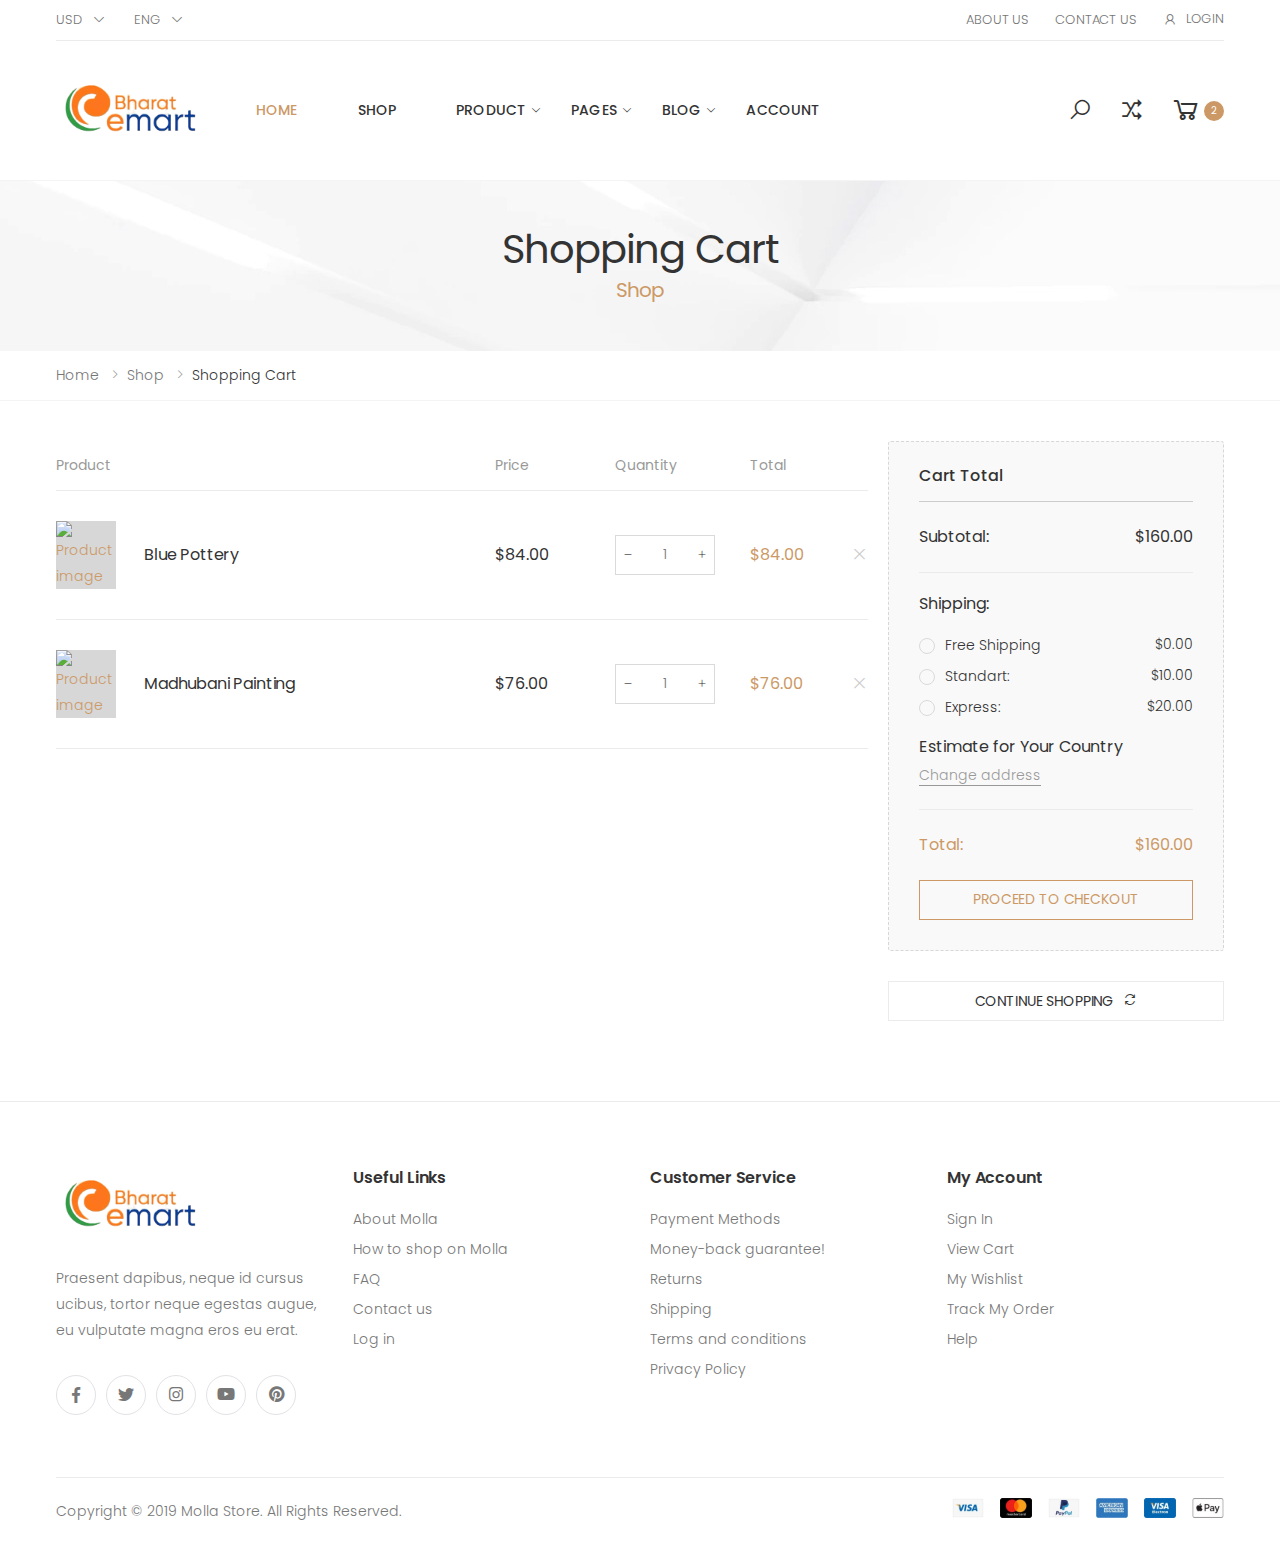
==== commit e5e71f0c: "changes in all" ====
--- a/cart.html
+++ b/cart.html
@@ -62,11 +62,10 @@
                             <li>
                                 <a href="#">Links</a>
                                 <ul>
-                                    <li><a href="tel:#"><i class="icon-phone"></i>Call: +0123 456 789</a></li>
-                                    <li><a href="wishlist.html"><i class="icon-heart-o"></i>Wishlist <span>(3)</span></a></li>
+                                  
                                     <li><a href="about.html">About Us</a></li>
                                     <li><a href="contact.html">Contact Us</a></li>
-                                    <li><a href="#signin-modal" data-toggle="modal"><i class="icon-user"></i>Login</a></li>
+                                    <li><a href="login.html" ><i class="icon-user"></i>Login</a></li>
                                 </ul>
                             </li>
                         </ul><!-- End .top-menu -->
@@ -89,246 +88,16 @@
                         <nav class="main-nav">
                             <ul class="menu sf-arrows">
                                 <li class="megamenu-container active">
-                                    <a href="index.html" class="sf-with-ul">Home</a>
-
-                                    <div class="megamenu demo">
-                                        <div class="menu-col">
-                                            <div class="menu-title">Choose your demo</div><!-- End .menu-title -->
-
-                                            <div class="demo-list">
-                                                <div class="demo-item">
-                                                    <a href="index-1.html">
-                                                        <span class="demo-bg" style="background-image: url(assets/images/menu/demos/1.jpg);"></span>
-                                                        <span class="demo-title">01 - furniture store</span>
-                                                    </a>
-                                                </div><!-- End .demo-item -->
-
-                                                <div class="demo-item">
-                                                    <a href="index-2.html">
-                                                        <span class="demo-bg" style="background-image: url(assets/images/menu/demos/2.jpg);"></span>
-                                                        <span class="demo-title">02 - furniture store</span>
-                                                    </a>
-                                                </div><!-- End .demo-item -->
-
-                                                <div class="demo-item">
-                                                    <a href="index-3.html">
-                                                        <span class="demo-bg" style="background-image: url(assets/images/menu/demos/3.jpg);"></span>
-                                                        <span class="demo-title">03 - electronic store</span>
-                                                    </a>
-                                                </div><!-- End .demo-item -->
-
-                                                <div class="demo-item">
-                                                    <a href="index-4.html">
-                                                        <span class="demo-bg" style="background-image: url(assets/images/menu/demos/4.jpg);"></span>
-                                                        <span class="demo-title">04 - electronic store</span>
-                                                    </a>
-                                                </div><!-- End .demo-item -->
-
-                                                <div class="demo-item">
-                                                    <a href="index-5.html">
-                                                        <span class="demo-bg" style="background-image: url(assets/images/menu/demos/5.jpg);"></span>
-                                                        <span class="demo-title">05 - fashion store</span>
-                                                    </a>
-                                                </div><!-- End .demo-item -->
-
-                                                <div class="demo-item">
-                                                    <a href="index-6.html">
-                                                        <span class="demo-bg" style="background-image: url(assets/images/menu/demos/6.jpg);"></span>
-                                                        <span class="demo-title">06 - fashion store</span>
-                                                    </a>
-                                                </div><!-- End .demo-item -->
-
-                                                <div class="demo-item">
-                                                    <a href="index-7.html">
-                                                        <span class="demo-bg" style="background-image: url(assets/images/menu/demos/7.jpg);"></span>
-                                                        <span class="demo-title">07 - fashion store</span>
-                                                    </a>
-                                                </div><!-- End .demo-item -->
-
-                                                <div class="demo-item">
-                                                    <a href="index-8.html">
-                                                        <span class="demo-bg" style="background-image: url(assets/images/menu/demos/8.jpg);"></span>
-                                                        <span class="demo-title">08 - fashion store</span>
-                                                    </a>
-                                                </div><!-- End .demo-item -->
-
-                                                <div class="demo-item">
-                                                    <a href="index-9.html">
-                                                        <span class="demo-bg" style="background-image: url(assets/images/menu/demos/9.jpg);"></span>
-                                                        <span class="demo-title">09 - fashion store</span>
-                                                    </a>
-                                                </div><!-- End .demo-item -->
-
-                                                <div class="demo-item">
-                                                    <a href="index-10.html">
-                                                        <span class="demo-bg" style="background-image: url(assets/images/menu/demos/10.jpg);"></span>
-                                                        <span class="demo-title">10 - shoes store</span>
-                                                    </a>
-                                                </div><!-- End .demo-item -->
-
-                                                <div class="demo-item hidden">
-                                                    <a href="index-11.html">
-                                                        <span class="demo-bg" style="background-image: url(assets/images/menu/demos/11.jpg);"></span>
-                                                        <span class="demo-title">11 - furniture simple store</span>
-                                                    </a>
-                                                </div><!-- End .demo-item -->
-
-                                                <div class="demo-item hidden">
-                                                    <a href="index-12.html">
-                                                        <span class="demo-bg" style="background-image: url(assets/images/menu/demos/12.jpg);"></span>
-                                                        <span class="demo-title">12 - fashion simple store</span>
-                                                    </a>
-                                                </div><!-- End .demo-item -->
-
-                                                <div class="demo-item hidden">
-                                                    <a href="index-13.html">
-                                                        <span class="demo-bg" style="background-image: url(assets/images/menu/demos/13.jpg);"></span>
-                                                        <span class="demo-title">13 - market</span>
-                                                    </a>
-                                                </div><!-- End .demo-item -->
-
-                                                <div class="demo-item hidden">
-                                                    <a href="index-14.html">
-                                                        <span class="demo-bg" style="background-image: url(assets/images/menu/demos/14.jpg);"></span>
-                                                        <span class="demo-title">14 - market fullwidth</span>
-                                                    </a>
-                                                </div><!-- End .demo-item -->
-
-                                                <div class="demo-item hidden">
-                                                    <a href="index-15.html">
-                                                        <span class="demo-bg" style="background-image: url(assets/images/menu/demos/15.jpg);"></span>
-                                                        <span class="demo-title">15 - lookbook 1</span>
-                                                    </a>
-                                                </div><!-- End .demo-item -->
-
-                                                <div class="demo-item hidden">
-                                                    <a href="index-16.html">
-                                                        <span class="demo-bg" style="background-image: url(assets/images/menu/demos/16.jpg);"></span>
-                                                        <span class="demo-title">16 - lookbook 2</span>
-                                                    </a>
-                                                </div><!-- End .demo-item -->
-
-                                                <div class="demo-item hidden">
-                                                    <a href="index-17.html">
-                                                        <span class="demo-bg" style="background-image: url(assets/images/menu/demos/17.jpg);"></span>
-                                                        <span class="demo-title">17 - fashion store</span>
-                                                    </a>
-                                                </div><!-- End .demo-item -->
-
-                                                <div class="demo-item hidden">
-                                                    <a href="index-18.html">
-                                                        <span class="demo-bg" style="background-image: url(assets/images/menu/demos/18.jpg);"></span>
-                                                        <span class="demo-title">18 - fashion store (with sidebar)</span>
-                                                    </a>
-                                                </div><!-- End .demo-item -->
-
-                                                <div class="demo-item hidden">
-                                                    <a href="index-19.html">
-                                                        <span class="demo-bg" style="background-image: url(assets/images/menu/demos/19.jpg);"></span>
-                                                        <span class="demo-title">19 - games store</span>
-                                                    </a>
-                                                </div><!-- End .demo-item -->
-
-                                                <div class="demo-item hidden">
-                                                    <a href="index-20.html">
-                                                        <span class="demo-bg" style="background-image: url(assets/images/menu/demos/20.jpg);"></span>
-                                                        <span class="demo-title">20 - book store</span>
-                                                    </a>
-                                                </div><!-- End .demo-item -->
-
-                                                <div class="demo-item hidden">
-                                                    <a href="index-21.html">
-                                                        <span class="demo-bg" style="background-image: url(assets/images/menu/demos/21.jpg);"></span>
-                                                        <span class="demo-title">21 - sport store</span>
-                                                    </a>
-                                                </div><!-- End .demo-item -->
-
-                                                <div class="demo-item hidden">
-                                                    <a href="index-22.html">
-                                                        <span class="demo-bg" style="background-image: url(assets/images/menu/demos/22.jpg);"></span>
-                                                        <span class="demo-title">22 - tools store</span>
-                                                    </a>
-                                                </div><!-- End .demo-item -->
-
-                                                <div class="demo-item hidden">
-                                                    <a href="index-23.html">
-                                                        <span class="demo-bg" style="background-image: url(assets/images/menu/demos/23.jpg);"></span>
-                                                        <span class="demo-title">23 - fashion left navigation store</span>
-                                                    </a>
-                                                </div><!-- End .demo-item -->
-
-                                                <div class="demo-item hidden">
-                                                    <a href="index-24.html">
-                                                        <span class="demo-bg" style="background-image: url(assets/images/menu/demos/24.jpg);"></span>
-                                                        <span class="demo-title">24 - extreme sport store</span>
-                                                    </a>
-                                                </div><!-- End .demo-item -->
-
-                                            </div><!-- End .demo-list -->
-
-                                            <div class="megamenu-action text-center">
-                                                <a href="#" class="btn btn-outline-primary-2 view-all-demos"><span>View All Demos</span><i class="icon-long-arrow-right"></i></a>
-                                            </div><!-- End .text-center -->
-                                        </div><!-- End .menu-col -->
-                                    </div><!-- End .megamenu -->
+                                    <a href="index.html">Home</a>
+
+                                    
+                                    
+                                    
+                                    
                                 </li>
                                 <li>
-                                    <a href="category.html" class="sf-with-ul">Shop</a>
-
-                                    <div class="megamenu megamenu-md">
-                                        <div class="row no-gutters">
-                                            <div class="col-md-8">
-                                                <div class="menu-col">
-                                                    <div class="row">
-                                                        <div class="col-md-6">
-                                                            <div class="menu-title">Shop with sidebar</div><!-- End .menu-title -->
-                                                            <ul>
-                                                                <li><a href="category-list.html">Shop List</a></li>
-                                                                <li><a href="category-2cols.html">Shop Grid 2 Columns</a></li>
-                                                                <li><a href="category.html">Shop Grid 3 Columns</a></li>
-                                                                <li><a href="category-4cols.html">Shop Grid 4 Columns</a></li>
-                                                                <li><a href="category-market.html"><span>Shop Market<span class="tip tip-new">New</span></span></a></li>
-                                                            </ul>
-
-                                                            <div class="menu-title">Shop no sidebar</div><!-- End .menu-title -->
-                                                            <ul>
-                                                                <li><a href="category-boxed.html"><span>Shop Boxed No Sidebar<span class="tip tip-hot">Hot</span></span></a></li>
-                                                                <li><a href="category-fullwidth.html">Shop Fullwidth No Sidebar</a></li>
-                                                            </ul>
-                                                        </div><!-- End .col-md-6 -->
-
-                                                        <div class="col-md-6">
-                                                            <div class="menu-title">Product Category</div><!-- End .menu-title -->
-                                                            <ul>
-                                                                <li><a href="product-category-boxed.html">Product Category Boxed</a></li>
-                                                                <li><a href="product-category-fullwidth.html"><span>Product Category Fullwidth<span class="tip tip-new">New</span></span></a></li>
-                                                            </ul>
-                                                            <div class="menu-title">Shop Pages</div><!-- End .menu-title -->
-                                                            <ul>
-                                                                <li><a href="cart.html">Cart</a></li>
-                                                                <li><a href="checkout.html">Checkout</a></li>
-                                                                <li><a href="wishlist.html">Wishlist</a></li>
-                                                                <li><a href="dashboard.html">My Account</a></li>
-                                                                <li><a href="#">Lookbook</a></li>
-                                                            </ul>
-                                                        </div><!-- End .col-md-6 -->
-                                                    </div><!-- End .row -->
-                                                </div><!-- End .menu-col -->
-                                            </div><!-- End .col-md-8 -->
-
-                                            <div class="col-md-4">
-                                                <div class="banner banner-overlay">
-                                                    <a href="category.html" class="banner banner-menu">
-                                                        <img src="assets/images/menu/banner-1.jpg" alt="Banner">
-
-                                                        <div class="banner-content banner-content-top">
-                                                            <div class="banner-title text-white">Last <br>Chance<br><span><strong>Sale</strong></span></div><!-- End .banner-title -->
-                                                        </div><!-- End .banner-content -->
-                                                    </a>
-                                                </div><!-- End .banner banner-overlay -->
-                                            </div><!-- End .col-md-4 -->
-                                        </div><!-- End .row -->
-                                    </div><!-- End .megamenu megamenu-md -->
+                                    <a href="category.html" >Shop</a>
+
                                 </li>
                                 <li>
                                     <a href="product.html" class="sf-with-ul">Product</a>
